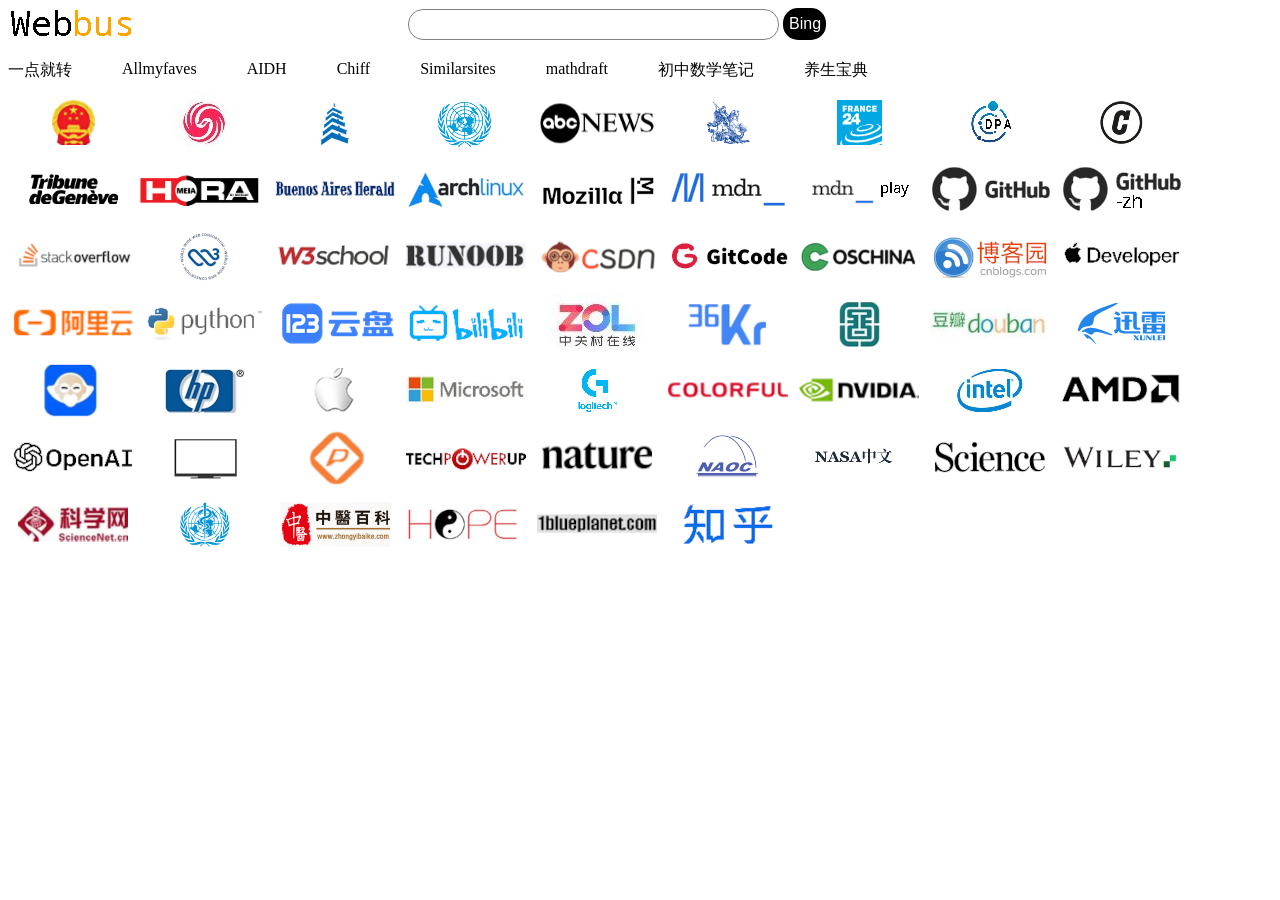
==== index.html @ ab2c1216 "Add files via upload" ====
<!DOCTYPE html>
<html lang="zh-CN">
  <head>
    <meta charset="utf-8" />
    <meta name="viewport" content="width=device-width" />
    <meta name="author" content="Wilson" />
    <meta name="description" content="A navigational website" />
    <title>web-bus</title>
    <base target="_blank" />
    <link href="images/logo.ico" rel="icon" type="image/x-icon" />
    <link href="styles/style.css" rel="stylesheet" type="text/css" />
  </head>
  <body>
    <header id="header">
      <a id="logo" class="item" href="index.html"
        ><img id="imgdh" src="images/logo.png"
      /></a>
      <form
        id="bingForm"
        class="item"
        method="get"
        action=""
        accept-charset="utf-8"
      >
        <input
          type="text"
          id="txtbing"
          name="q"
          size="10"
          maxlength="100%"
          value=""
        />
        <input type="hidden" id="hida" name="hl" value="zh-CN" />
        <input type="hidden" id="hidb" name="ie" value="GB2312" />
        <input
          type="submit"
          id="subbing"
          name="btnG"
          value="Bing"
          formaction="http://cn.bing.com/search"
        />
      </form>
    </header>
    <nav id="nav">
      <a href="https://www.1d9z.com">一点就转</a>
      <a href="https://allmyfaves.com">Allmyfaves</a>
      <a href="https://www.ai-dh.com">AIDH</a>
      <a href="https://www.chiff.com">Chiff</a>
      <a href="https://www.similarsites.com/">Similarsites</a>
      <a href="mathdraft.html">mathdraft</a>
      <a href="notes/01-初中数学-黄冈中学/000-目录.html">初中数学笔记</a>
      <a href="yangsheng.html">养生宝典</a>
    </nav>
    <main id="main">
      <div id="blank1"></div>
      <a href="https://www.gov.cn/"
        ><img
          src="images/china.png"
          onmouseover="this.src='images/china1.png';"
          onmouseout="this.src='images/china.png';"
      /></a>
      <a href="https://news.ifeng.com"
        ><img
          src="images/ifeng.jpg"
          onmouseover="this.src='images/ifeng1.png';"
          onmouseout="this.src='images/ifeng.jpg';"
      /></a>
      <a href="https://www.ixian.cn/"
        ><img
          src="images/ixian.png"
          onmouseover="this.src='images/ixian1.png';"
          onmouseout="this.src='images/ixian.png';"
      /></a>
      <a href="https://www.un.org/en"
        ><img
          src="images/un.png"
          onmouseover="this.src='images/un1.png';"
          onmouseout="this.src='images/un.png';"
      /></a>
      <a href="https://abcnews.go.com/"
        ><img
          src="images/abc.png"
          onmouseover="this.src='images/abc1.png';"
          onmouseout="this.src='images/abc.png';"
      /></a>
      <a href="https://www.themoscowtimes.com/"
        ><img
          src="images/moscow.png"
          onmouseover="this.src='images/moscow1.png';"
          onmouseout="this.src='images/moscow.png';"
      /></a>
      <a href="https://www.france24.com/en/"
        ><img
          src="images/france24.png"
          onmouseover="this.src='images/france241.png';"
          onmouseout="this.src='images/france24.png';"
      /></a>
      <a href="https://www.dpa.com/de"
        ><img
          src="images/dpa.png"
          onmouseover="this.src='images/dpa1.png';"
          onmouseout="this.src='images/dpa.png';"
      /></a>
      <a href="https://www.corriere.it/"
        ><img
          src="images/corriere.png"
          onmouseover="this.src='images/corriere1.png';"
          onmouseout="this.src='images/corriere.png';"
      /></a>
      <a href="https://www.tdg.ch/"
        ><img
          src="images/tdg.png"
          onmouseover="this.src='images/tdg1.png';"
          onmouseout="this.src='images/tdg.png';"
      /></a>
      <a href="https://www.meiahora.com.br/"
        ><img
          src="images/meiahora.png"
          onmouseover="this.src='images/meiahora1.png';"
          onmouseout="this.src='images/meiahora.png';"
      /></a>
      <a href="https://buenosairesherald.com/"
        ><img
          src="images/bah.png"
          onmouseover="this.src='images/bah1.png';"
          onmouseout="this.src='images/bah.png';"
      /></a>
      <a href="https://archlinux.org/"
        ><img
          src="images/archlinux.png"
          onmouseover="this.src='images/archlinux1.png';"
          onmouseout="this.src='images/archlinux.png';"
      /></a>
      <a href="https://www.mozilla.org/en-US/"
        ><img
          src="images/mozilla.png"
          onmouseover="this.src='images/mozilla1.png';"
          onmouseout="this.src='images/mozilla.png';"
      /></a>
      <a href="https://developer.mozilla.org/zh-CN/docs/Learn_web_development"
        ><img
          src="images/mdn.png"
          onmouseover="this.src='images/mdn1.png';"
          onmouseout="this.src='images/mdn.png';"
      /></a>
      <a href="https://developer.mozilla.org/en-US/play"
        ><img
          src="images/mdn-p.png"
          onmouseover="this.src='images/mdn-p1.png';"
          onmouseout="this.src='images/mdn-p.png';"
      /></a>
      <a href="https://github.com/"
        ><img
          src="images/github.png"
          onmouseover="this.src='images/github1.png';"
          onmouseout="this.src='images/github.png';"
      /></a>
      <a href="https://www.github-zh.com/"
        ><img
          src="images/github-zh.png"
          onmouseover="this.src='images/github-zh1.png';"
          onmouseout="this.src='images/github-zh.png';"
      /></a>
      <a href="https://stackoverflow.com/questions"
        ><img
          src="images/stackoverflow.png"
          onmouseover="this.src='images/stackoverflow1.png';"
          onmouseout="this.src='images/stackoverflow.png';"
      /></a>
      <a href="https://www.w3.org/"
        ><img
          src="images/w3c.png"
          onmouseover="this.src='images/w3c1.png';"
          onmouseout="this.src='images/w3c.png';"
      /></a>
      <a href="https://www.w3school.com.cn/"
        ><img
          src="images/w3school.png"
          onmouseover="this.src='images/w3school1.png';"
          onmouseout="this.src='images/w3school.png';"
      /></a>
      <a href="https://www.runoob.com/"
        ><img
          src="images/runoob.png"
          onmouseover="this.src='images/runoob1.png';"
          onmouseout="this.src='images/runoob.png';"
      /></a>
      <a href="https://www.csdn.net/"
        ><img
          src="images/csdn.png"
          onmouseover="this.src='images/csdn1.png';"
          onmouseout="this.src='images/csdn.png';"
      /></a>
      <a href="https://gitcode.com/"
        ><img
          src="images/gitcode.png"
          onmouseover="this.src='images/gitcode1.png';"
          onmouseout="this.src='images/gitcode.png';"
      /></a>
      <a href="https://www.oschina.net/"
        ><img
          src="images/oschina.png"
          onmouseover="this.src='images/oschina1.png';"
          onmouseout="this.src='images/oschina.png';"
      /></a>
      <a href="https://www.cnblogs.com/"
        ><img
          src="images/cnblogs.png"
          onmouseover="this.src='images/cnblogs1.png';"
          onmouseout="this.src='images/cnblogs.png';"
      /></a>
      <a href="https://developer.apple.com/cn/learn/"
        ><img
          src="images/appledeveloper.png"
          onmouseover="this.src='images/appledeveloper1.png';"
          onmouseout="this.src='images/appledeveloper.png';"
      /></a>
      <a href="https://developer.aliyun.com/"
        ><img
          src="images/aliyun.png"
          onmouseover="this.src='images/aliyun1.png';"
          onmouseout="this.src='images/aliyun.png';"
      /></a>
      <a href="https://pythonlang.cn/"
        ><img
          src="images/pythonlang.png"
          onmouseover="this.src='images/pythonlang1.png';"
          onmouseout="this.src='images/pythonlang.png';"
      /></a>
      <a href="https://www.123pan.com/"
        ><img
          src="images/123pan.png"
          onmouseover="this.src='images/1231.png';"
          onmouseout="this.src='images/123pan.png';"
      /></a>
      <a
        href="https://space.bilibili.com/3546934958623661/favlist?fid=3627798461&ftype=create"
        ><img
          src="images/bilibili.png"
          onmouseover="this.src='images/bilibili1.png';"
          onmouseout="this.src='images/bilibili.png';"
      /></a>
      <a href="https://www.zol.com.cn/"
        ><img
          src="images/zol.jpg"
          onmouseover="this.src='images/zol1.png';"
          onmouseout="this.src='images/zol.jpg';"
      /></a>
      <a href="https://www.36kr.com/"
        ><img
          src="images/36kr.png"
          onmouseover="this.src='images/36kr1.png';"
          onmouseout="this.src='images/36kr.png';"
      /></a>
      <a href="https://www.nlc.cn/web/index.shtml"
        ><img
          src="images/nlc.png"
          onmouseover="this.src='images/nlc1.png';"
          onmouseout="this.src='images/nlc.png';"
      /></a>
      <a href="https://www.douban.com/"
        ><img
          src="images/douban.jpg"
          onmouseover="this.src='images/douban1.png';"
          onmouseout="this.src='images/douban.jpg';"
      /></a>
      <a href="http://www.xunlei.com/"
        ><img
          src="images/xunlei.png"
          onmouseover="this.src='images/xunlei1.png';"
          onmouseout="this.src='images/xunlei.png';"
      /></a>
      <a href="https://www.ludashi.com"
        ><img
          src="images/ludashi.png"
          onmouseover="this.src='images/ludashi1.png';"
          onmouseout="this.src='images/ludashi.png';"
      /></a>
      <a href="https://www.hp.com/cn-zh/home.html"
        ><img
          src="images/hp.jfif"
          onmouseover="this.src='images/hp1.png';"
          onmouseout="this.src='images/hp.jfif';"
      /></a>
      <a href="https://www.apple.com.cn"
        ><img
          src="images/apple.png"
          onmouseover="this.src='images/apple1.png';"
          onmouseout="this.src='images/apple.png';"
      /></a>
      <a href="https://www.microsoft.com/zh-cn/"
        ><img
          src="images/microsoft.jpg"
          onmouseover="this.src='images/microsoft1.png';"
          onmouseout="this.src='images/microsoft.jpg';"
      /></a>
      <a href="https://www.logitech.com/zh-cn"
        ><img
          src="images/logitech.png"
          onmouseover="this.src='images/logitech1.png';"
          onmouseout="this.src='images/logitech.png';"
      /></a>
      <a href="https://www.colorful.cn/"
        ><img
          src="images/colorful.png"
          onmouseover="this.src='images/colorful1.png';"
          onmouseout="this.src='images/colorful.png';"
      /></a>
      <a href="https://www.nvidia.cn/"
        ><img
          src="images/nvidia.png"
          onmouseover="this.src='images/nvidia1.png';"
          onmouseout="this.src='images/nvidia.png';"
      /></a>
      <a href="https://www.intel.cn/content/www/cn/zh/homepage.html"
        ><img
          src="images/intel.png"
          onmouseover="this.src='images/intel1.png';"
          onmouseout="this.src='images/intel.png';"
      /></a>
      <a href="https://www.amd.com/zh-cn.html"
        ><img
          src="images/amd.png"
          onmouseover="this.src='images/amd1.png';"
          onmouseout="this.src='images/amd.png';"
      /></a>
      <a href="https://openai.com/"
        ><img
          src="images/openai.png"
          onmouseover="this.src='images/openai1.png';"
          onmouseout="this.src='images/openai.png';"
      /></a>
      <a href="https://www.displayspecifications.com/en"
        ><img
          src="images/displays.png"
          onmouseover="this.src='images/displays1.png';"
          onmouseout="this.src='images/displays.png';"
      /></a>
      <a href="https://www.panelook.cn/"
        ><img
          src="images/panelook.png"
          onmouseover="this.src='images/panelook1.png';"
          onmouseout="this.src='images/panelook.png';"
      /></a>
      <a href="https://www.techpowerup.com/"
        ><img
          src="images/techpowerup.png"
          onmouseover="this.src='images/techpowerup1.png';"
          onmouseout="this.src='images/techpowerup.png';"
      /></a>
      <a href="https://www.nature.com/"
        ><img
          src="images/nature.png"
          onmouseover="this.src='images/nature1.png';"
          onmouseout="this.src='images/nature.png';"
      /></a>
      <a href="https://nao.cas.cn/"
        ><img
          src="images/naoc.png"
          onmouseover="this.src='images/naoc1.png';"
          onmouseout="this.src='images/naoc.png';"
      /></a>
      <a href="https://www.nasachina.cn/"
        ><img
          src="images/nasa.png"
          onmouseover="this.src='images/nasa1.png';"
          onmouseout="this.src='images/nasa.png';"
      /></a>
      <a href="https://www.science.org/"
        ><img
          src="images/science.png"
          onmouseover="this.src='images/science1.png';"
          onmouseout="this.src='images/science.png';"
      /></a>
      <a href="https://onlinelibrary.wiley.com/"
        ><img
          src="images/wiley.png"
          onmouseover="this.src='images/wiley1.png';"
          onmouseout="this.src='images/wiley.png';"
      /></a>
      <a href="https://www.sciencenet.cn/"
        ><img
          src="images/sciencenet.png"
          onmouseover="this.src='images/sciencenet1.png';"
          onmouseout="this.src='images/sciencenet.png';"
      /></a>
      <a href="https://www.who.int/"
        ><img
          src="images/who.png"
          onmouseover="this.src='images/who1.png';"
          onmouseout="this.src='images/who.png';"
      /></a>
      <a href="https://zhongyibaike.com/"
        ><img
          src="images/zhongyi.png"
          onmouseover="this.src='images/zhongyi1.png';"
          onmouseout="this.src='images/zhongyi.png';"
      /></a>
      <a href="https://hope.org.cn/index.html"
        ><img
          src="images/hope.png"
          onmouseover="this.src='images/hope1.png';"
          onmouseout="this.src='images/hope.png';"
      /></a>
      <a href="https://www.1blueplanet.com/"
        ><img
          src="images/1blueplanet.png"
          onmouseover="this.src='images/1blueplanet1.png';"
          onmouseout="this.src='images/1blueplanet.png';"
      /></a>
      <a href="https://www.zhihu.com/"
        ><img
          src="images/zhihu.png"
          onmouseover="this.src='images/zhihu1.png';"
          onmouseout="this.src='images/zhihu.png';"
      /></a>
    </main>
    <footer></footer>
  </body>
</html>
---- styles/style.css ----
a {
  text-decoration: none;
  color: #000000;
}
a:link {
  color: #000000;
}
a:hover {
  color: #f00000;
}

.cedition {
  text-decoration: none;
  font-size: 18px;
  color: red;
}
.cedition:hover {
  color: orange;
}

#header {
  display: flex;
  max-width: 1360px;
  min-width: 15%;
  margin: auto;
  flex-wrap: wrap;
}

#logo {
  width: 400px;
}

#txtbing {
  width: 365px;
  height: 27px;
  font-size: 16px;
  border: 1px solid grey;
  border-radius: 15px;
  color: black;
}

#subbing {
  width: 43px;
  height: 32px;
  border: 0px;
  margin: 0px;
  font-size: 16px;
  color: #ffffff;
  border-radius: 15px;
  background-color: black;
}

#subbing:hover {
  background: orange;
}

#nav {
  display: flex;
  max-width: 1360px;
  min-width: 15%;
  margin: auto;
  flex-wrap: wrap;
  gap: 5px 50px;
}

#main {
  display: flex;
  max-width: 1360px;
  min-width: 15%;
  margin: auto;
  flex-wrap: wrap;
}

#blank1 {
  width: 100%;
  height: 10px;
}
#blank2 {
  width: 100%;
  height: 300px;
}

#buttons {
  width: 1360px;
  margin: auto;
}

#text1 {
  width: 1360px;
  height: 160px;
  margin: auto;
  font-size: 16px;
  border-bottom: 0px;
}

#viewarea {
  width: 1360px;
  height: 260px;
  margin: auto;
  font-size: 20px;
  word-wrap: break-word;
  border-top: 10px solid orange;
}

.buttons {
  width: 43px;
  height: 35px;
  font-size: 16px;
  border: 0px;
  color: #ffffff;
  border-radius: 15px;
  background-color: black;
}

.buttons:hover {
  background: orange;
}

.cbutton {
  width: 45px;
  height: 25px;
  font-size: 16px;
  border: 0px;
  color: #ffffff;
  border-radius: 15px;
  background-color: red;
}

.cbutton:hover {
  background: orange;
}

#rbutton {
  width: 110px;
  height: 25px;
  font-size: 16px;
  border: 0px;
  color: #ffffff;
  border-radius: 15px;
  background-color: green;
}

#rbutton:hover {
  background: orange;
}

.mnlinetable {
  width: 110px;
  height: 25px;
  font-size: 16px;
  border: 0px;
  color: #ffffff;
  border-radius: 15px;
  background-color: black;
}

.mnlinetable:hover {
  background: orange;
}
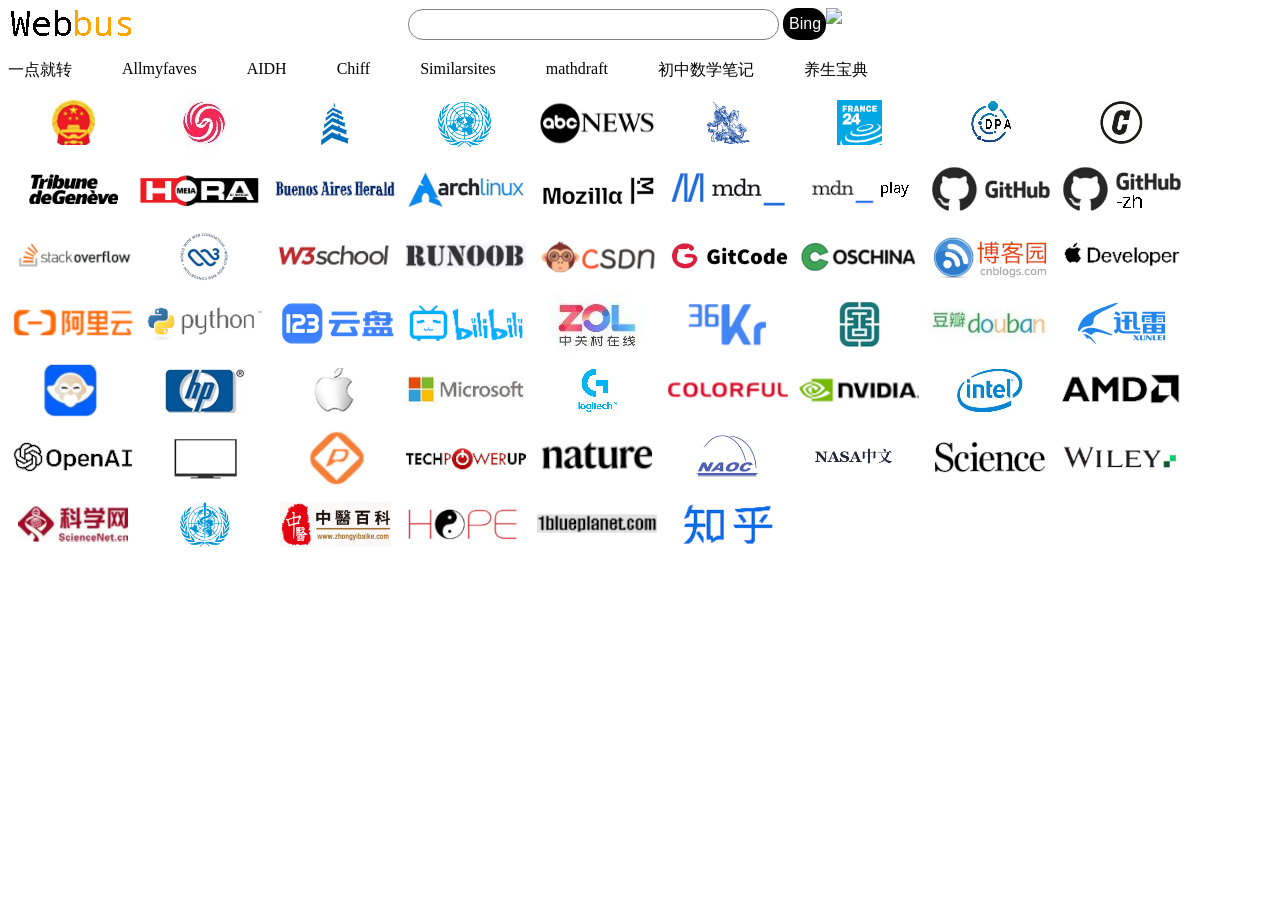
==== commit 1e8a0558: "Add files via upload" ====
--- a/index.html
+++ b/index.html
@@ -40,6 +40,12 @@
           formaction="http://cn.bing.com/search"
         />
       </form>
+      <a id="nmusic" href="https://music.163.com/st/webplayer"
+        ><img
+          src="images/nmusic.png"
+          onmouseover="this.src='images/nmusic1.png';"
+          onmouseout="this.src='images/nmusic.png';"
+      /></a>
     </header>
     <nav id="nav">
       <a href="https://www.1d9z.com">一点就转</a>
--- a/styles/style.css
+++ b/styles/style.css
@@ -94,6 +94,7 @@
 }
 
 #viewarea {
+  display: inline-block;
   width: 1360px;
   height: 260px;
   margin: auto;
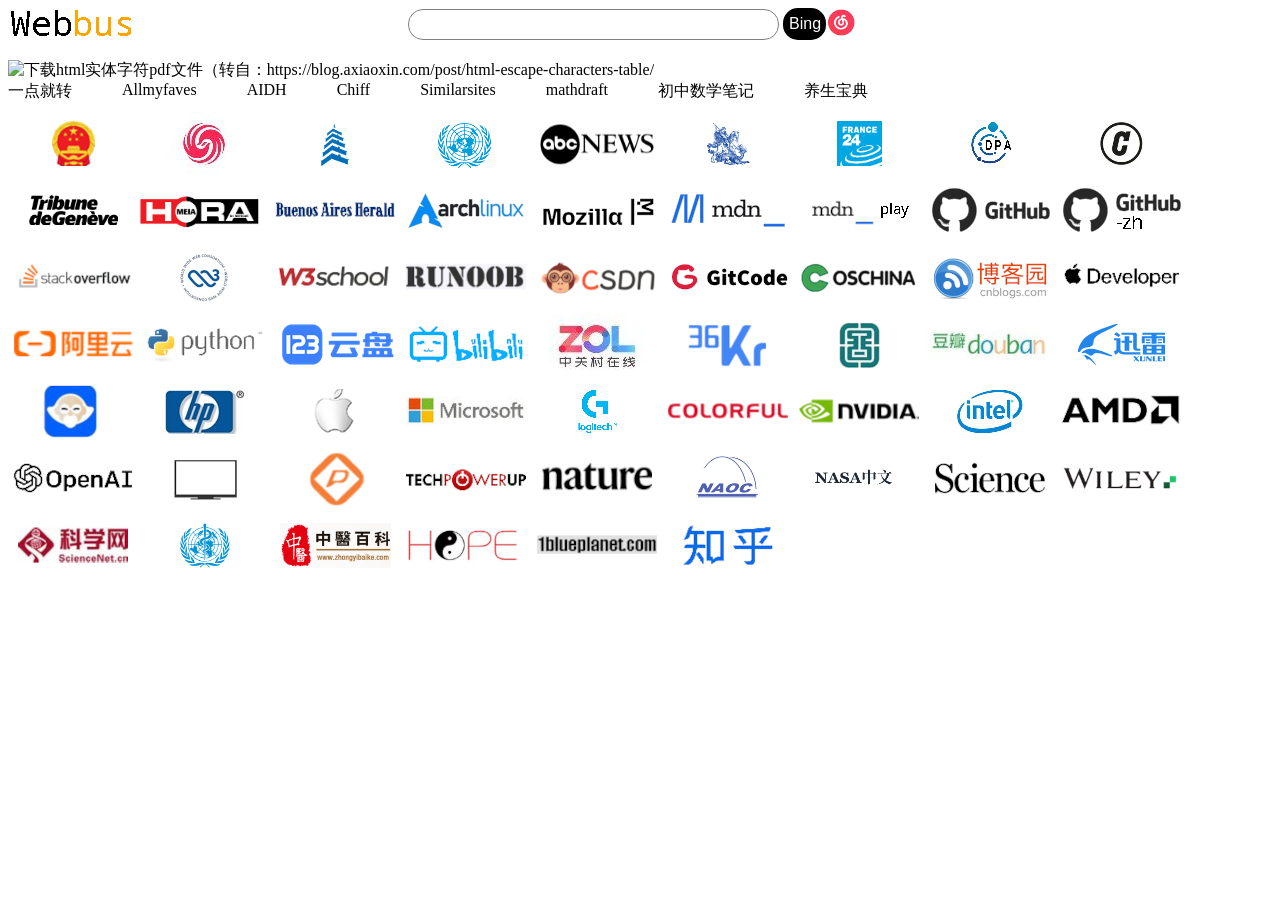
==== commit 6e704996: "Add files via upload" ====
--- a/index.html
+++ b/index.html
@@ -38,13 +38,28 @@
           name="btnG"
           value="Bing"
           formaction="http://cn.bing.com/search"
+          title="bing搜索"
+          alt="bing搜索"
         />
       </form>
-      <a id="nmusic" href="https://music.163.com/st/webplayer"
+      <a
+        id="nmusic"
+        href="https://music.163.com/st/webplayer"
+        title="网易云音乐linux版（web版）"
         ><img
           src="images/nmusic.png"
           onmouseover="this.src='images/nmusic1.png';"
           onmouseout="this.src='images/nmusic.png';"
+          alt="网易云音乐linux版（web版）"
+      /></a>
+      <a
+        id="nmusic"
+        href="download/HTML 实体转义字符（HTML Escape Characters）.pdf"
+        download
+        title="下载html实体字符pdf文件（转自：https://blog.axiaoxin.com/post/html-escape-characters-table/）"
+        ><img
+          src="images/download.png"
+          alt="下载html实体字符pdf文件（转自：https://blog.axiaoxin.com/post/html-escape-characters-table/"
       /></a>
     </header>
     <nav id="nav">
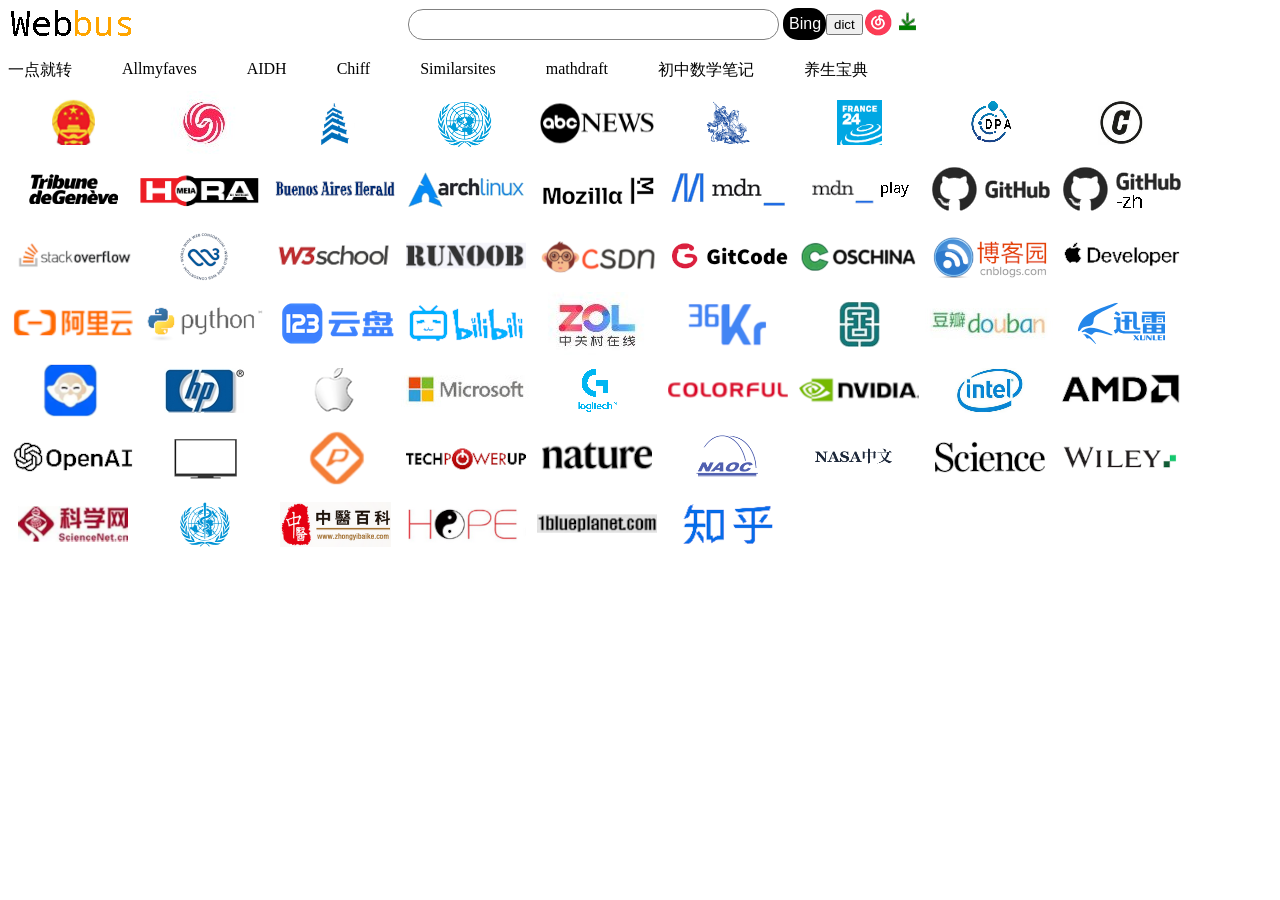
==== commit 29046d97: "Add files via upload" ====
--- a/index.html
+++ b/index.html
@@ -9,6 +9,7 @@
     <base target="_blank" />
     <link href="images/logo.ico" rel="icon" type="image/x-icon" />
     <link href="styles/style.css" rel="stylesheet" type="text/css" />
+    <script src="scripts/dictbtn.js"></script>
   </head>
   <body>
     <header id="header">
@@ -40,6 +41,14 @@
           formaction="http://cn.bing.com/search"
           title="bing搜索"
           alt="bing搜索"
+        /><input
+          type="submit"
+          id="dictsbing"
+          name="btnG"
+          value="dict"
+          formaction="http://cn.bing.com/dict/search"
+          title="bing词典"
+          alt="bing词典"
         />
       </form>
       <a
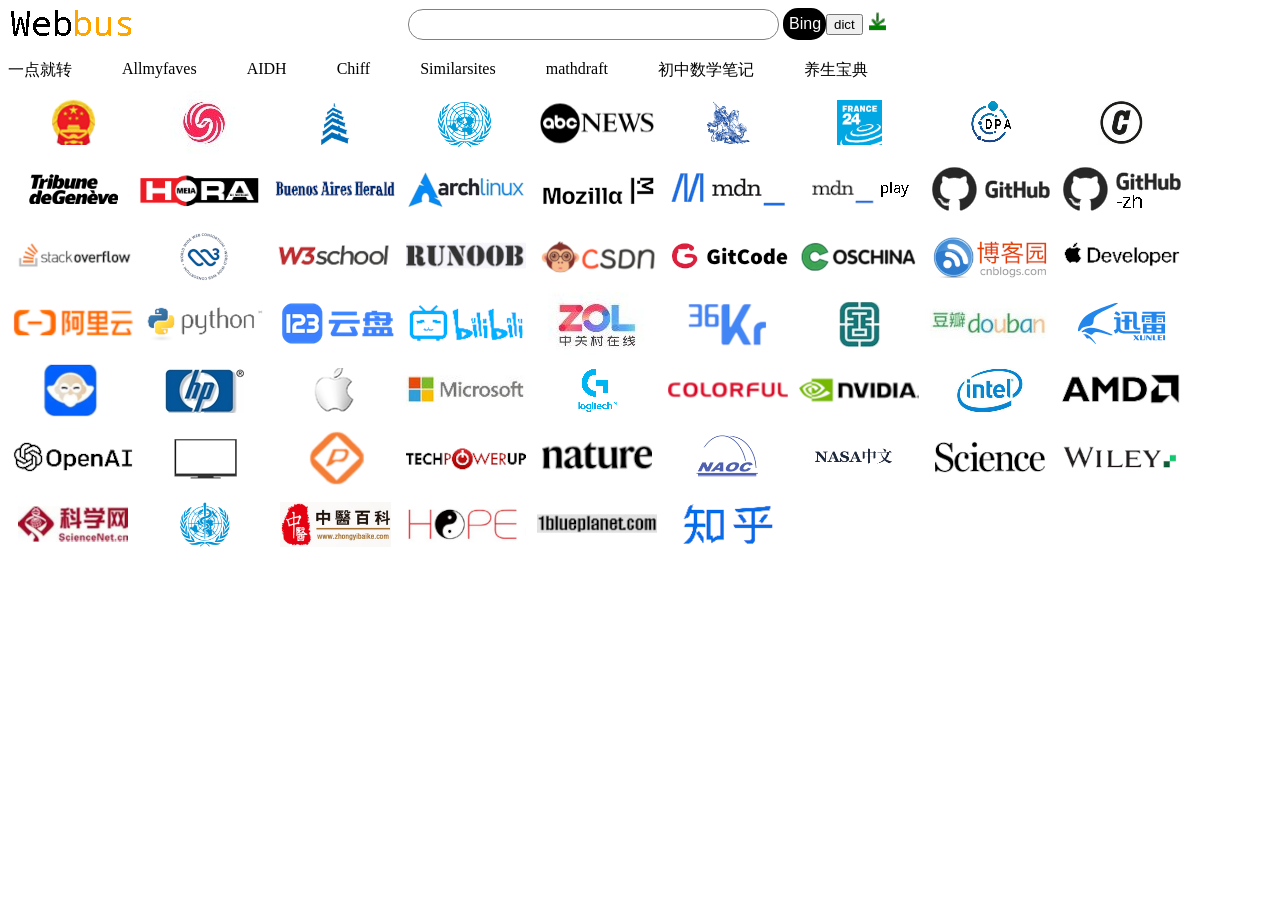
==== commit cb077e8b: "Add files via upload" ====
--- a/index.html
+++ b/index.html
@@ -52,23 +52,14 @@
         />
       </form>
       <a
-        id="nmusic"
-        href="https://music.163.com/st/webplayer"
-        title="网易云音乐linux版（web版）"
-        ><img
-          src="images/nmusic.png"
-          onmouseover="this.src='images/nmusic1.png';"
-          onmouseout="this.src='images/nmusic.png';"
-          alt="网易云音乐linux版（web版）"
-      /></a>
-      <a
-        id="nmusic"
         href="download/HTML 实体转义字符（HTML Escape Characters）.pdf"
         download
         title="下载html实体字符pdf文件（转自：https://blog.axiaoxin.com/post/html-escape-characters-table/）"
         ><img
           src="images/download.png"
           alt="下载html实体字符pdf文件（转自：https://blog.axiaoxin.com/post/html-escape-characters-table/"
+          onmouseover="this.src='images/download1.png';"
+          onmouseout="this.src='images/download.png';"
       /></a>
     </header>
     <nav id="nav">
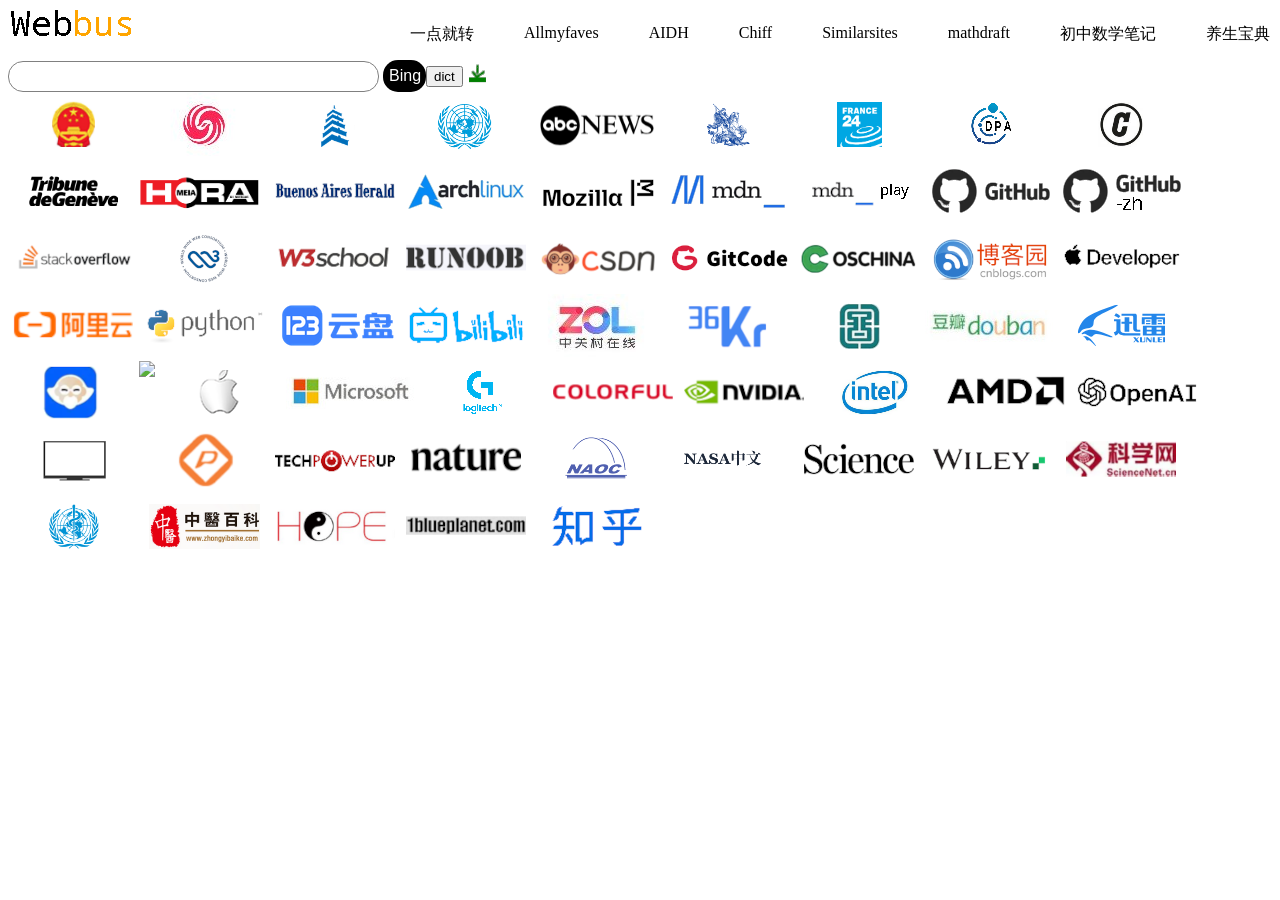
==== commit 8da96283: "Add files via upload" ====
--- a/index.html
+++ b/index.html
@@ -1,4 +1,4 @@
-<!DOCTYPE html>
+<!doctype html>
 <html lang="zh-CN">
   <head>
     <meta charset="utf-8" />
@@ -16,6 +16,16 @@
       <a id="logo" class="item" href="index.html"
         ><img id="imgdh" src="images/logo.png"
       /></a>
+      <div id="nav">
+        <a href="https://www.1d9z.com">一点就转</a>
+        <a href="https://allmyfaves.com">Allmyfaves</a>
+        <a href="https://www.ai-dh.com">AIDH</a>
+        <a href="https://www.chiff.com">Chiff</a>
+        <a href="https://www.similarsites.com/">Similarsites</a>
+        <a href="mathdraft.html">mathdraft</a>
+        <a href="notes/01-初中数学-黄冈中学/000-目录.html">初中数学笔记</a>
+        <a href="yangsheng.html">养生宝典</a>
+      </div>
       <form
         id="bingForm"
         class="item"
@@ -58,382 +68,371 @@
         ><img
           src="images/download.png"
           alt="下载html实体字符pdf文件（转自：https://blog.axiaoxin.com/post/html-escape-characters-table/"
-          onmouseover="this.src='images/download1.png';"
-          onmouseout="this.src='images/download.png';"
+          onmouseover="this.src = 'images/download1.png'"
+          onmouseout="this.src = 'images/download.png'"
       /></a>
     </header>
-    <nav id="nav">
-      <a href="https://www.1d9z.com">一点就转</a>
-      <a href="https://allmyfaves.com">Allmyfaves</a>
-      <a href="https://www.ai-dh.com">AIDH</a>
-      <a href="https://www.chiff.com">Chiff</a>
-      <a href="https://www.similarsites.com/">Similarsites</a>
-      <a href="mathdraft.html">mathdraft</a>
-      <a href="notes/01-初中数学-黄冈中学/000-目录.html">初中数学笔记</a>
-      <a href="yangsheng.html">养生宝典</a>
-    </nav>
     <main id="main">
-      <div id="blank1"></div>
       <a href="https://www.gov.cn/"
         ><img
           src="images/china.png"
-          onmouseover="this.src='images/china1.png';"
-          onmouseout="this.src='images/china.png';"
+          onmouseover="this.src = 'images/china1.png'"
+          onmouseout="this.src = 'images/china.png'"
       /></a>
       <a href="https://news.ifeng.com"
         ><img
           src="images/ifeng.jpg"
-          onmouseover="this.src='images/ifeng1.png';"
-          onmouseout="this.src='images/ifeng.jpg';"
+          onmouseover="this.src = 'images/ifeng1.png'"
+          onmouseout="this.src = 'images/ifeng.jpg'"
       /></a>
       <a href="https://www.ixian.cn/"
         ><img
           src="images/ixian.png"
-          onmouseover="this.src='images/ixian1.png';"
-          onmouseout="this.src='images/ixian.png';"
+          onmouseover="this.src = 'images/ixian1.png'"
+          onmouseout="this.src = 'images/ixian.png'"
       /></a>
       <a href="https://www.un.org/en"
         ><img
           src="images/un.png"
-          onmouseover="this.src='images/un1.png';"
-          onmouseout="this.src='images/un.png';"
+          onmouseover="this.src = 'images/un1.png'"
+          onmouseout="this.src = 'images/un.png'"
       /></a>
       <a href="https://abcnews.go.com/"
         ><img
           src="images/abc.png"
-          onmouseover="this.src='images/abc1.png';"
-          onmouseout="this.src='images/abc.png';"
+          onmouseover="this.src = 'images/abc1.png'"
+          onmouseout="this.src = 'images/abc.png'"
       /></a>
       <a href="https://www.themoscowtimes.com/"
         ><img
           src="images/moscow.png"
-          onmouseover="this.src='images/moscow1.png';"
-          onmouseout="this.src='images/moscow.png';"
+          onmouseover="this.src = 'images/moscow1.png'"
+          onmouseout="this.src = 'images/moscow.png'"
       /></a>
       <a href="https://www.france24.com/en/"
         ><img
           src="images/france24.png"
-          onmouseover="this.src='images/france241.png';"
-          onmouseout="this.src='images/france24.png';"
+          onmouseover="this.src = 'images/france241.png'"
+          onmouseout="this.src = 'images/france24.png'"
       /></a>
       <a href="https://www.dpa.com/de"
         ><img
           src="images/dpa.png"
-          onmouseover="this.src='images/dpa1.png';"
-          onmouseout="this.src='images/dpa.png';"
+          onmouseover="this.src = 'images/dpa1.png'"
+          onmouseout="this.src = 'images/dpa.png'"
       /></a>
       <a href="https://www.corriere.it/"
         ><img
           src="images/corriere.png"
-          onmouseover="this.src='images/corriere1.png';"
-          onmouseout="this.src='images/corriere.png';"
+          onmouseover="this.src = 'images/corriere1.png'"
+          onmouseout="this.src = 'images/corriere.png'"
       /></a>
       <a href="https://www.tdg.ch/"
         ><img
           src="images/tdg.png"
-          onmouseover="this.src='images/tdg1.png';"
-          onmouseout="this.src='images/tdg.png';"
+          onmouseover="this.src = 'images/tdg1.png'"
+          onmouseout="this.src = 'images/tdg.png'"
       /></a>
       <a href="https://www.meiahora.com.br/"
         ><img
           src="images/meiahora.png"
-          onmouseover="this.src='images/meiahora1.png';"
-          onmouseout="this.src='images/meiahora.png';"
+          onmouseover="this.src = 'images/meiahora1.png'"
+          onmouseout="this.src = 'images/meiahora.png'"
       /></a>
       <a href="https://buenosairesherald.com/"
         ><img
           src="images/bah.png"
-          onmouseover="this.src='images/bah1.png';"
-          onmouseout="this.src='images/bah.png';"
+          onmouseover="this.src = 'images/bah1.png'"
+          onmouseout="this.src = 'images/bah.png'"
       /></a>
       <a href="https://archlinux.org/"
         ><img
           src="images/archlinux.png"
-          onmouseover="this.src='images/archlinux1.png';"
-          onmouseout="this.src='images/archlinux.png';"
+          onmouseover="this.src = 'images/archlinux1.png'"
+          onmouseout="this.src = 'images/archlinux.png'"
       /></a>
       <a href="https://www.mozilla.org/en-US/"
         ><img
           src="images/mozilla.png"
-          onmouseover="this.src='images/mozilla1.png';"
-          onmouseout="this.src='images/mozilla.png';"
+          onmouseover="this.src = 'images/mozilla1.png'"
+          onmouseout="this.src = 'images/mozilla.png'"
       /></a>
       <a href="https://developer.mozilla.org/zh-CN/docs/Learn_web_development"
         ><img
           src="images/mdn.png"
-          onmouseover="this.src='images/mdn1.png';"
-          onmouseout="this.src='images/mdn.png';"
+          onmouseover="this.src = 'images/mdn1.png'"
+          onmouseout="this.src = 'images/mdn.png'"
       /></a>
       <a href="https://developer.mozilla.org/en-US/play"
         ><img
           src="images/mdn-p.png"
-          onmouseover="this.src='images/mdn-p1.png';"
-          onmouseout="this.src='images/mdn-p.png';"
+          onmouseover="this.src = 'images/mdn-p1.png'"
+          onmouseout="this.src = 'images/mdn-p.png'"
       /></a>
       <a href="https://github.com/"
         ><img
           src="images/github.png"
-          onmouseover="this.src='images/github1.png';"
-          onmouseout="this.src='images/github.png';"
+          onmouseover="this.src = 'images/github1.png'"
+          onmouseout="this.src = 'images/github.png'"
       /></a>
       <a href="https://www.github-zh.com/"
         ><img
           src="images/github-zh.png"
-          onmouseover="this.src='images/github-zh1.png';"
-          onmouseout="this.src='images/github-zh.png';"
+          onmouseover="this.src = 'images/github-zh1.png'"
+          onmouseout="this.src = 'images/github-zh.png'"
       /></a>
       <a href="https://stackoverflow.com/questions"
         ><img
           src="images/stackoverflow.png"
-          onmouseover="this.src='images/stackoverflow1.png';"
-          onmouseout="this.src='images/stackoverflow.png';"
+          onmouseover="this.src = 'images/stackoverflow1.png'"
+          onmouseout="this.src = 'images/stackoverflow.png'"
       /></a>
       <a href="https://www.w3.org/"
         ><img
           src="images/w3c.png"
-          onmouseover="this.src='images/w3c1.png';"
-          onmouseout="this.src='images/w3c.png';"
+          onmouseover="this.src = 'images/w3c1.png'"
+          onmouseout="this.src = 'images/w3c.png'"
       /></a>
       <a href="https://www.w3school.com.cn/"
         ><img
           src="images/w3school.png"
-          onmouseover="this.src='images/w3school1.png';"
-          onmouseout="this.src='images/w3school.png';"
+          onmouseover="this.src = 'images/w3school1.png'"
+          onmouseout="this.src = 'images/w3school.png'"
       /></a>
       <a href="https://www.runoob.com/"
         ><img
           src="images/runoob.png"
-          onmouseover="this.src='images/runoob1.png';"
-          onmouseout="this.src='images/runoob.png';"
+          onmouseover="this.src = 'images/runoob1.png'"
+          onmouseout="this.src = 'images/runoob.png'"
       /></a>
       <a href="https://www.csdn.net/"
         ><img
           src="images/csdn.png"
-          onmouseover="this.src='images/csdn1.png';"
-          onmouseout="this.src='images/csdn.png';"
+          onmouseover="this.src = 'images/csdn1.png'"
+          onmouseout="this.src = 'images/csdn.png'"
       /></a>
       <a href="https://gitcode.com/"
         ><img
           src="images/gitcode.png"
-          onmouseover="this.src='images/gitcode1.png';"
-          onmouseout="this.src='images/gitcode.png';"
+          onmouseover="this.src = 'images/gitcode1.png'"
+          onmouseout="this.src = 'images/gitcode.png'"
       /></a>
       <a href="https://www.oschina.net/"
         ><img
           src="images/oschina.png"
-          onmouseover="this.src='images/oschina1.png';"
-          onmouseout="this.src='images/oschina.png';"
+          onmouseover="this.src = 'images/oschina1.png'"
+          onmouseout="this.src = 'images/oschina.png'"
       /></a>
       <a href="https://www.cnblogs.com/"
         ><img
           src="images/cnblogs.png"
-          onmouseover="this.src='images/cnblogs1.png';"
-          onmouseout="this.src='images/cnblogs.png';"
+          onmouseover="this.src = 'images/cnblogs1.png'"
+          onmouseout="this.src = 'images/cnblogs.png'"
       /></a>
       <a href="https://developer.apple.com/cn/learn/"
         ><img
           src="images/appledeveloper.png"
-          onmouseover="this.src='images/appledeveloper1.png';"
-          onmouseout="this.src='images/appledeveloper.png';"
+          onmouseover="this.src = 'images/appledeveloper1.png'"
+          onmouseout="this.src = 'images/appledeveloper.png'"
       /></a>
       <a href="https://developer.aliyun.com/"
         ><img
           src="images/aliyun.png"
-          onmouseover="this.src='images/aliyun1.png';"
-          onmouseout="this.src='images/aliyun.png';"
+          onmouseover="this.src = 'images/aliyun1.png'"
+          onmouseout="this.src = 'images/aliyun.png'"
       /></a>
       <a href="https://pythonlang.cn/"
         ><img
           src="images/pythonlang.png"
-          onmouseover="this.src='images/pythonlang1.png';"
-          onmouseout="this.src='images/pythonlang.png';"
+          onmouseover="this.src = 'images/pythonlang1.png'"
+          onmouseout="this.src = 'images/pythonlang.png'"
       /></a>
       <a href="https://www.123pan.com/"
         ><img
           src="images/123pan.png"
-          onmouseover="this.src='images/1231.png';"
-          onmouseout="this.src='images/123pan.png';"
+          onmouseover="this.src = 'images/1231.png'"
+          onmouseout="this.src = 'images/123pan.png'"
       /></a>
       <a
         href="https://space.bilibili.com/3546934958623661/favlist?fid=3627798461&ftype=create"
         ><img
           src="images/bilibili.png"
-          onmouseover="this.src='images/bilibili1.png';"
-          onmouseout="this.src='images/bilibili.png';"
+          onmouseover="this.src = 'images/bilibili1.png'"
+          onmouseout="this.src = 'images/bilibili.png'"
       /></a>
       <a href="https://www.zol.com.cn/"
         ><img
           src="images/zol.jpg"
-          onmouseover="this.src='images/zol1.png';"
-          onmouseout="this.src='images/zol.jpg';"
+          onmouseover="this.src = 'images/zol1.png'"
+          onmouseout="this.src = 'images/zol.jpg'"
       /></a>
       <a href="https://www.36kr.com/"
         ><img
           src="images/36kr.png"
-          onmouseover="this.src='images/36kr1.png';"
-          onmouseout="this.src='images/36kr.png';"
+          onmouseover="this.src = 'images/36kr1.png'"
+          onmouseout="this.src = 'images/36kr.png'"
       /></a>
       <a href="https://www.nlc.cn/web/index.shtml"
         ><img
           src="images/nlc.png"
-          onmouseover="this.src='images/nlc1.png';"
-          onmouseout="this.src='images/nlc.png';"
+          onmouseover="this.src = 'images/nlc1.png'"
+          onmouseout="this.src = 'images/nlc.png'"
       /></a>
       <a href="https://www.douban.com/"
         ><img
           src="images/douban.jpg"
-          onmouseover="this.src='images/douban1.png';"
-          onmouseout="this.src='images/douban.jpg';"
+          onmouseover="this.src = 'images/douban1.png'"
+          onmouseout="this.src = 'images/douban.jpg'"
       /></a>
       <a href="http://www.xunlei.com/"
         ><img
           src="images/xunlei.png"
-          onmouseover="this.src='images/xunlei1.png';"
-          onmouseout="this.src='images/xunlei.png';"
+          onmouseover="this.src = 'images/xunlei1.png'"
+          onmouseout="this.src = 'images/xunlei.png'"
       /></a>
       <a href="https://www.ludashi.com"
         ><img
           src="images/ludashi.png"
-          onmouseover="this.src='images/ludashi1.png';"
-          onmouseout="this.src='images/ludashi.png';"
+          onmouseover="this.src = 'images/ludashi1.png'"
+          onmouseout="this.src = 'images/ludashi.png'"
       /></a>
       <a href="https://www.hp.com/cn-zh/home.html"
         ><img
-          src="images/hp.jfif"
-          onmouseover="this.src='images/hp1.png';"
-          onmouseout="this.src='images/hp.jfif';"
+          src="images/hp.png"
+          onmouseover="this.src = 'images/hp1.png'"
+          onmouseout="this.src = 'images/hp.png'"
       /></a>
       <a href="https://www.apple.com.cn"
         ><img
           src="images/apple.png"
-          onmouseover="this.src='images/apple1.png';"
-          onmouseout="this.src='images/apple.png';"
+          onmouseover="this.src = 'images/apple1.png'"
+          onmouseout="this.src = 'images/apple.png'"
       /></a>
       <a href="https://www.microsoft.com/zh-cn/"
         ><img
           src="images/microsoft.jpg"
-          onmouseover="this.src='images/microsoft1.png';"
-          onmouseout="this.src='images/microsoft.jpg';"
+          onmouseover="this.src = 'images/microsoft1.png'"
+          onmouseout="this.src = 'images/microsoft.jpg'"
       /></a>
       <a href="https://www.logitech.com/zh-cn"
         ><img
           src="images/logitech.png"
-          onmouseover="this.src='images/logitech1.png';"
-          onmouseout="this.src='images/logitech.png';"
+          onmouseover="this.src = 'images/logitech1.png'"
+          onmouseout="this.src = 'images/logitech.png'"
       /></a>
       <a href="https://www.colorful.cn/"
         ><img
           src="images/colorful.png"
-          onmouseover="this.src='images/colorful1.png';"
-          onmouseout="this.src='images/colorful.png';"
+          onmouseover="this.src = 'images/colorful1.png'"
+          onmouseout="this.src = 'images/colorful.png'"
       /></a>
       <a href="https://www.nvidia.cn/"
         ><img
           src="images/nvidia.png"
-          onmouseover="this.src='images/nvidia1.png';"
-          onmouseout="this.src='images/nvidia.png';"
+          onmouseover="this.src = 'images/nvidia1.png'"
+          onmouseout="this.src = 'images/nvidia.png'"
       /></a>
       <a href="https://www.intel.cn/content/www/cn/zh/homepage.html"
         ><img
           src="images/intel.png"
-          onmouseover="this.src='images/intel1.png';"
-          onmouseout="this.src='images/intel.png';"
+          onmouseover="this.src = 'images/intel1.png'"
+          onmouseout="this.src = 'images/intel.png'"
       /></a>
       <a href="https://www.amd.com/zh-cn.html"
         ><img
           src="images/amd.png"
-          onmouseover="this.src='images/amd1.png';"
-          onmouseout="this.src='images/amd.png';"
+          onmouseover="this.src = 'images/amd1.png'"
+          onmouseout="this.src = 'images/amd.png'"
       /></a>
       <a href="https://openai.com/"
         ><img
           src="images/openai.png"
-          onmouseover="this.src='images/openai1.png';"
-          onmouseout="this.src='images/openai.png';"
+          onmouseover="this.src = 'images/openai1.png'"
+          onmouseout="this.src = 'images/openai.png'"
       /></a>
       <a href="https://www.displayspecifications.com/en"
         ><img
           src="images/displays.png"
-          onmouseover="this.src='images/displays1.png';"
-          onmouseout="this.src='images/displays.png';"
+          onmouseover="this.src = 'images/displays1.png'"
+          onmouseout="this.src = 'images/displays.png'"
       /></a>
       <a href="https://www.panelook.cn/"
         ><img
           src="images/panelook.png"
-          onmouseover="this.src='images/panelook1.png';"
-          onmouseout="this.src='images/panelook.png';"
+          onmouseover="this.src = 'images/panelook1.png'"
+          onmouseout="this.src = 'images/panelook.png'"
       /></a>
       <a href="https://www.techpowerup.com/"
         ><img
           src="images/techpowerup.png"
-          onmouseover="this.src='images/techpowerup1.png';"
-          onmouseout="this.src='images/techpowerup.png';"
+          onmouseover="this.src = 'images/techpowerup1.png'"
+          onmouseout="this.src = 'images/techpowerup.png'"
       /></a>
       <a href="https://www.nature.com/"
         ><img
           src="images/nature.png"
-          onmouseover="this.src='images/nature1.png';"
-          onmouseout="this.src='images/nature.png';"
+          onmouseover="this.src = 'images/nature1.png'"
+          onmouseout="this.src = 'images/nature.png'"
       /></a>
       <a href="https://nao.cas.cn/"
         ><img
           src="images/naoc.png"
-          onmouseover="this.src='images/naoc1.png';"
-          onmouseout="this.src='images/naoc.png';"
+          onmouseover="this.src = 'images/naoc1.png'"
+          onmouseout="this.src = 'images/naoc.png'"
       /></a>
       <a href="https://www.nasachina.cn/"
         ><img
           src="images/nasa.png"
-          onmouseover="this.src='images/nasa1.png';"
-          onmouseout="this.src='images/nasa.png';"
+          onmouseover="this.src = 'images/nasa1.png'"
+          onmouseout="this.src = 'images/nasa.png'"
       /></a>
       <a href="https://www.science.org/"
         ><img
           src="images/science.png"
-          onmouseover="this.src='images/science1.png';"
-          onmouseout="this.src='images/science.png';"
+          onmouseover="this.src = 'images/science1.png'"
+          onmouseout="this.src = 'images/science.png'"
       /></a>
       <a href="https://onlinelibrary.wiley.com/"
         ><img
           src="images/wiley.png"
-          onmouseover="this.src='images/wiley1.png';"
-          onmouseout="this.src='images/wiley.png';"
+          onmouseover="this.src = 'images/wiley1.png'"
+          onmouseout="this.src = 'images/wiley.png'"
       /></a>
       <a href="https://www.sciencenet.cn/"
         ><img
           src="images/sciencenet.png"
-          onmouseover="this.src='images/sciencenet1.png';"
-          onmouseout="this.src='images/sciencenet.png';"
+          onmouseover="this.src = 'images/sciencenet1.png'"
+          onmouseout="this.src = 'images/sciencenet.png'"
       /></a>
       <a href="https://www.who.int/"
         ><img
           src="images/who.png"
-          onmouseover="this.src='images/who1.png';"
-          onmouseout="this.src='images/who.png';"
+          onmouseover="this.src = 'images/who1.png'"
+          onmouseout="this.src = 'images/who.png'"
       /></a>
       <a href="https://zhongyibaike.com/"
         ><img
           src="images/zhongyi.png"
-          onmouseover="this.src='images/zhongyi1.png';"
-          onmouseout="this.src='images/zhongyi.png';"
+          onmouseover="this.src = 'images/zhongyi1.png'"
+          onmouseout="this.src = 'images/zhongyi.png'"
       /></a>
       <a href="https://hope.org.cn/index.html"
         ><img
           src="images/hope.png"
-          onmouseover="this.src='images/hope1.png';"
-          onmouseout="this.src='images/hope.png';"
+          onmouseover="this.src = 'images/hope1.png'"
+          onmouseout="this.src = 'images/hope.png'"
       /></a>
       <a href="https://www.1blueplanet.com/"
         ><img
           src="images/1blueplanet.png"
-          onmouseover="this.src='images/1blueplanet1.png';"
-          onmouseout="this.src='images/1blueplanet.png';"
+          onmouseover="this.src = 'images/1blueplanet1.png'"
+          onmouseout="this.src = 'images/1blueplanet.png'"
       /></a>
       <a href="https://www.zhihu.com/"
         ><img
           src="images/zhihu.png"
-          onmouseover="this.src='images/zhihu1.png';"
-          onmouseout="this.src='images/zhihu.png';"
+          onmouseover="this.src = 'images/zhihu1.png'"
+          onmouseout="this.src = 'images/zhihu.png'"
       /></a>
     </main>
     <footer></footer>
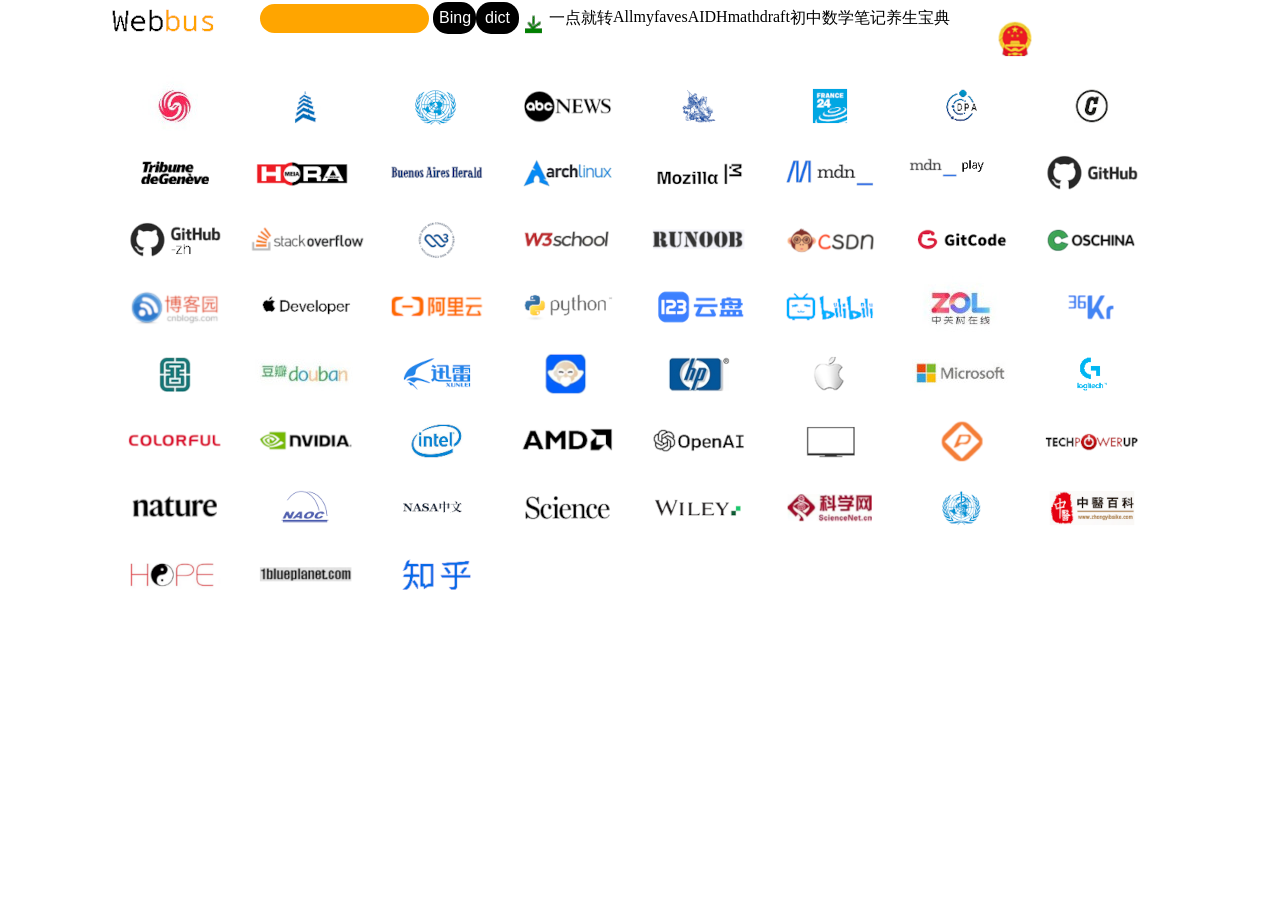
==== commit 16e2bad9: "Add files via upload" ====
--- a/index.html
+++ b/index.html
@@ -12,20 +12,10 @@
     <script src="scripts/dictbtn.js"></script>
   </head>
   <body>
-    <header id="header">
+    <main id="main">
       <a id="logo" class="item" href="index.html"
         ><img id="imgdh" src="images/logo.png"
       /></a>
-      <div id="nav">
-        <a href="https://www.1d9z.com">一点就转</a>
-        <a href="https://allmyfaves.com">Allmyfaves</a>
-        <a href="https://www.ai-dh.com">AIDH</a>
-        <a href="https://www.chiff.com">Chiff</a>
-        <a href="https://www.similarsites.com/">Similarsites</a>
-        <a href="mathdraft.html">mathdraft</a>
-        <a href="notes/01-初中数学-黄冈中学/000-目录.html">初中数学笔记</a>
-        <a href="yangsheng.html">养生宝典</a>
-      </div>
       <form
         id="bingForm"
         class="item"
@@ -68,11 +58,13 @@
         ><img
           src="images/download.png"
           alt="下载html实体字符pdf文件（转自：https://blog.axiaoxin.com/post/html-escape-characters-table/"
-          onmouseover="this.src = 'images/download1.png'"
-          onmouseout="this.src = 'images/download.png'"
-      /></a>
-    </header>
-    <main id="main">
+      /></a>
+      <a href="https://www.1d9z.com">一点就转</a>
+      <a href="https://allmyfaves.com">Allmyfaves</a>
+      <a href="https://www.ai-dh.com">AIDH</a>
+      <a href="mathdraft.html">mathdraft</a>
+      <a href="notes/01-初中数学-黄冈中学/000-目录.html">初中数学笔记</a>
+      <a href="yangsheng.html">养生宝典</a>
       <a href="https://www.gov.cn/"
         ><img
           src="images/china.png"
--- a/styles/style.css
+++ b/styles/style.css
@@ -22,24 +22,42 @@
   display: flex;
   max-width: 1360px;
   min-width: 15%;
+  height: 30px;
   margin: auto;
   flex-wrap: wrap;
+  padding-top: 20px;
 }
 
 #logo {
-  width: 400px;
+  width: 150px;
+}
+
+#bingForm {
+  margin-top: -6px;
 }
 
 #txtbing {
-  width: 365px;
+  width: 165px;
   height: 27px;
   font-size: 16px;
-  border: 1px solid grey;
+  border: 0px solid black;
   border-radius: 15px;
-  color: black;
+  color: white;
+  background-color: orange;
 }
 
 #subbing {
+  width: 43px;
+  height: 32px;
+  border: 0px;
+  margin: 0px;
+  font-size: 16px;
+  color: #ffffff;
+  border-radius: 15px;
+  background-color: black;
+}
+
+#dictsbing {
   width: 43px;
   height: 32px;
   border: 0px;
@@ -54,18 +72,22 @@
   background: orange;
 }
 
+#dictsbing:hover {
+  background: orange;
+}
+
 #nav {
   display: flex;
-  max-width: 1360px;
-  min-width: 15%;
-  margin: auto;
+  width: 900px;
+  margin-left: 20;
+  margin-top: 2px;
   flex-wrap: wrap;
-  gap: 5px 50px;
+  gap: 5px 40px;
 }
 
 #main {
   display: flex;
-  max-width: 1360px;
+  max-width: 1060px;
   min-width: 15%;
   margin: auto;
   flex-wrap: wrap;
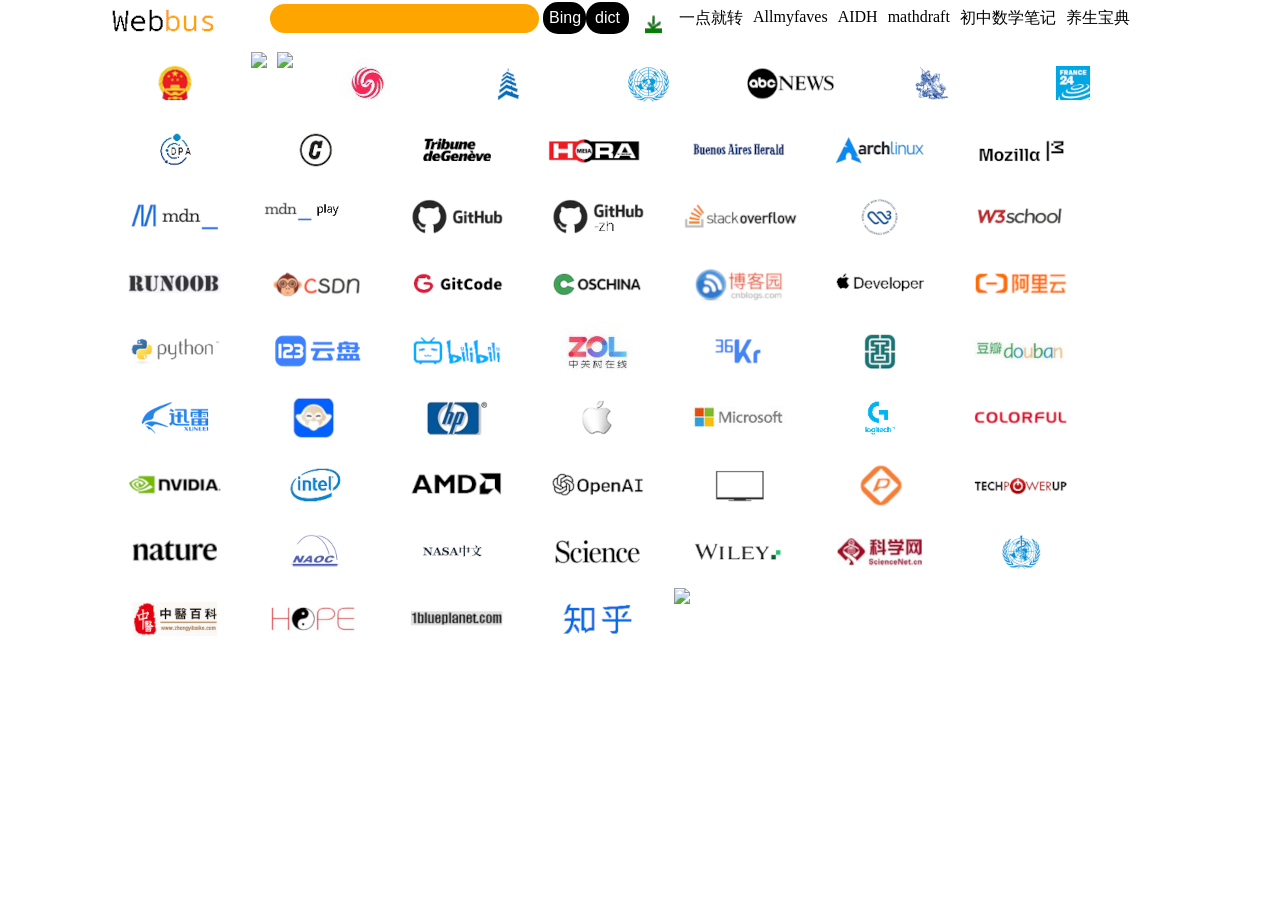
==== commit cecabb49: "Add files via upload" ====
--- a/index.html
+++ b/index.html
@@ -71,6 +71,18 @@
           onmouseover="this.src = 'images/china1.png'"
           onmouseout="this.src = 'images/china.png'"
       /></a>
+      <a href="https://www.cctv.com/"
+        ><img
+          src="images/cctv.png"
+          onmouseover="this.src = 'images/cctv1.png'"
+          onmouseout="this.src = 'images/cctv.png'"
+      /></a>
+      <a href="https://tv.cctv.com/live/"
+        ><img
+          src="images/cctvl.png"
+          onmouseover="this.src = 'images/cctvl1.png'"
+          onmouseout="this.src = 'images/cctvl.png'"
+      /></a>
       <a href="https://news.ifeng.com"
         ><img
           src="images/ifeng.jpg"
@@ -425,6 +437,12 @@
           src="images/zhihu.png"
           onmouseover="this.src = 'images/zhihu1.png'"
           onmouseout="this.src = 'images/zhihu.png'"
+      /></a>
+      <a href="https://www.ccctspm.org/"
+        ><img
+          src="images/ccctspm.png"
+          onmouseover="this.src = 'images/ccctspm1.png'"
+          onmouseout="this.src = 'images/ccctspm.png'"
       /></a>
     </main>
     <footer></footer>
--- a/styles/style.css
+++ b/styles/style.css
@@ -6,7 +6,7 @@
   color: #000000;
 }
 a:hover {
-  color: #f00000;
+  color: orange;
 }
 
 .cedition {
@@ -18,16 +18,6 @@
   color: orange;
 }
 
-#header {
-  display: flex;
-  max-width: 1360px;
-  min-width: 15%;
-  height: 30px;
-  margin: auto;
-  flex-wrap: wrap;
-  padding-top: 20px;
-}
-
 #logo {
   width: 150px;
 }
@@ -37,7 +27,7 @@
 }
 
 #txtbing {
-  width: 165px;
+  width: 265px;
   height: 27px;
   font-size: 16px;
   border: 0px solid black;
@@ -76,21 +66,13 @@
   background: orange;
 }
 
-#nav {
-  display: flex;
-  width: 900px;
-  margin-left: 20;
-  margin-top: 2px;
-  flex-wrap: wrap;
-  gap: 5px 40px;
-}
-
 #main {
   display: flex;
   max-width: 1060px;
   min-width: 15%;
   margin: auto;
   flex-wrap: wrap;
+  gap: 0px 10px;
 }
 
 #blank1 {
